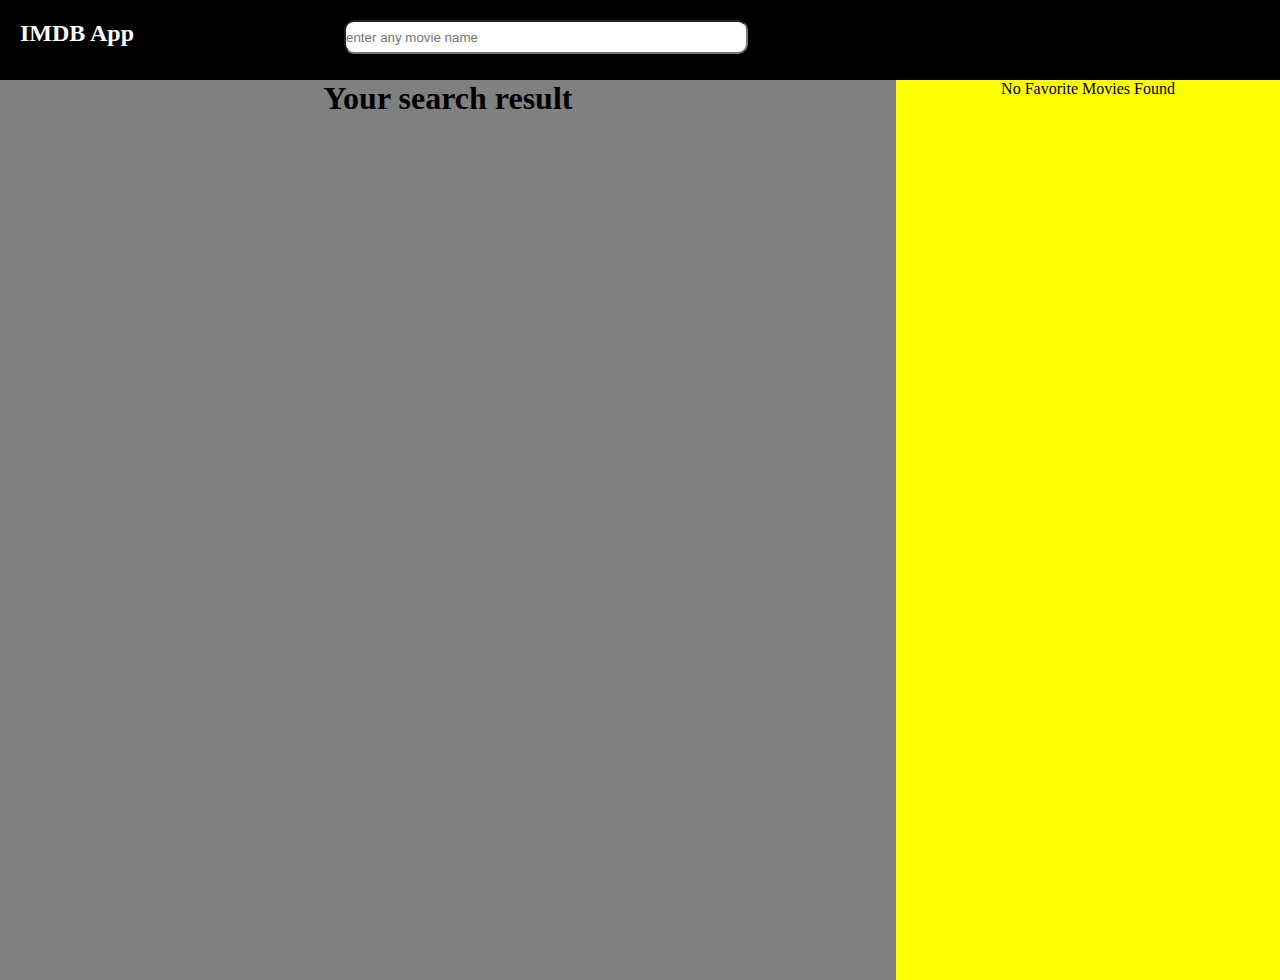
==== index.html @ b6cd0574 "imdb project completed without fav logic" ====
<!DOCTYPE html>
<html lang="en">
<head>
    <meta charset="UTF-8">
    <meta name="viewport" content="width=device-width, initial-scale=1.0">
    <title>Document</title>
    <link rel="stylesheet" href="style.css">
    <style>
    </style>
</head>
<body>
    <header>
        <nav>
            <ol>
                <li><a href="#">IMDB App</a></li>
                
                <li> <form action="" method="">
                    <input type="text" placeholder="enter any movie name" id="moviename" >
                </form></li>
                
            </ol>
        </nav>
    </header>
    <!-- -->
  <main>
        <div class="movie">
            <div id="movieresult" ></div>
            <div class="fav" id="favoriteMovies"></div>
        </div>
           
    </main>
    <script src="script.js"></script>
</body>
</html>
---- style.css ----
*{
    margin: 0;
    padding: 0;
}
nav{
  width: 100%;
  height: 80px;
  background-color: black;
 
}

nav ol{
 display: flex;
 
}

nav ol li{
 margin-left: 20px;
 margin-top: 20px;
 list-style: none;

}
nav ol li input{
    width: 400px;
    height: 30px;
    border-radius: 10px;
    margin-left: 190px;
}
nav ol li a{
 text-decoration: none;
 color: white;
 font-size: x-large;
 font-weight: bolder;
}
/* main div */

.movie{
    width: 100%;
    min-height: 100vh;
    /* background-color: black; */
    display: flex;
    
}
#movieresult{
    width: 70%;
    min-height: 95vh;
    /* height: auto; */
    /* height: 100%; */
    background-color: gray;
    display: flex;
    flex-wrap: wrap;
    justify-content: space-around;
}
.moviediv{
    width: 25%;
    height: 300px;
    margin-top: 10px;
    background-color: black;
    border: 2px solid red;
}
.imgstyle{
    width: 100%;
    height: 200px;
}
.namestyle{
    color: white;
    text-align: center;
    font-size: larger;
}
.btn{
    margin-top: 20px;
    width: 80px;
    height: 30px;
    border-radius: 10px;
   margin-left: 15px;

}
.fav{
    width:30%;
    /* height: auto; */
    min-height: 95vh;
    background-color: yellow;

}

.movie-info {
    margin-top: 10px;
    text-align: center;
}

.movie-info p {
    margin-bottom: 5px;
    color: #fff;
}
#favoriteMovies{
    display: flex;
    flex-wrap: wrap;
    justify-content: space-around;

}
#favoriteMovies div{
     width: 40%;
}
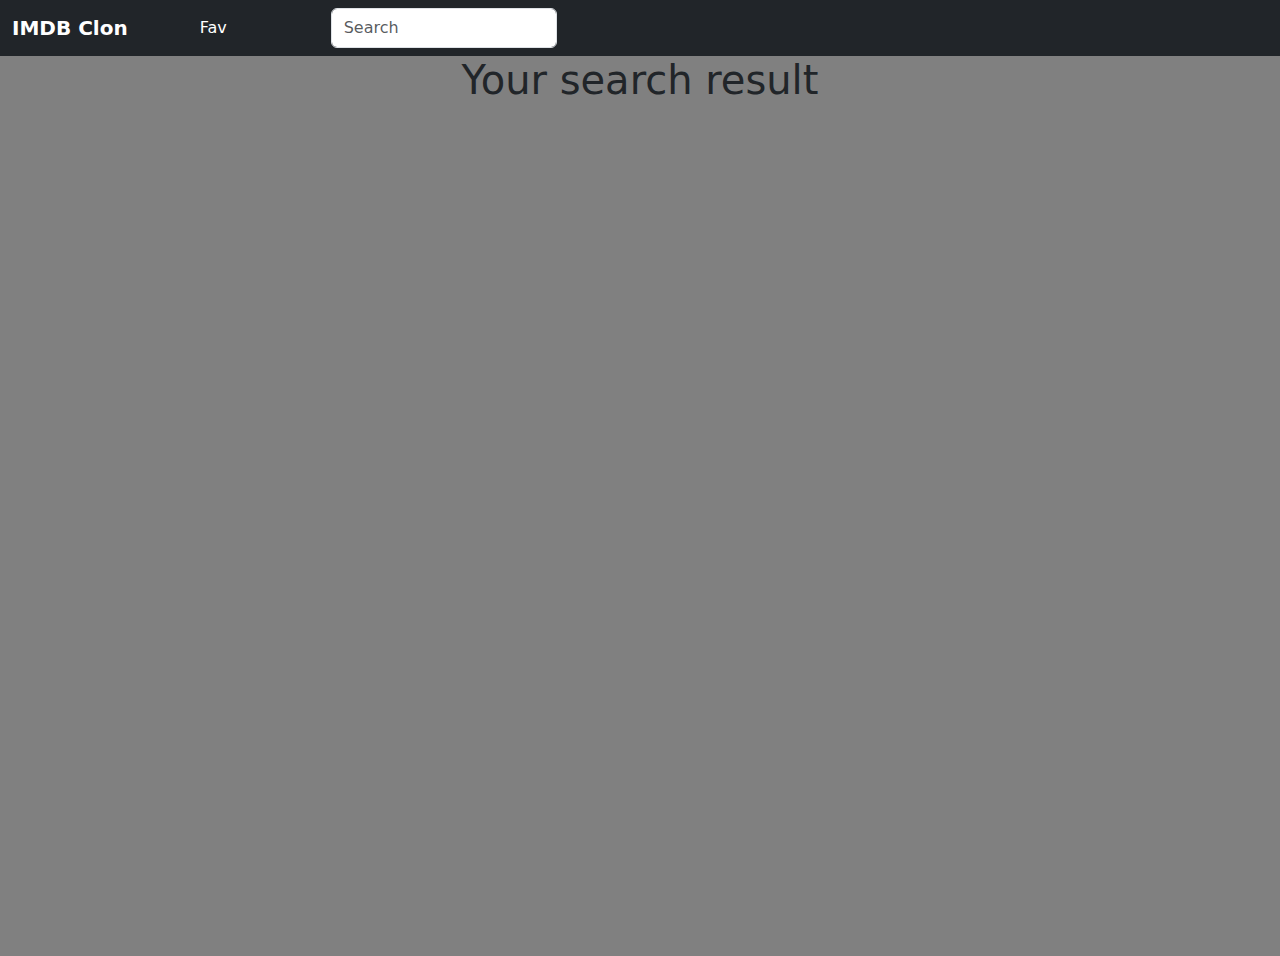
==== commit b178c9ef: "nav added" ====
--- a/index.html
+++ b/index.html
@@ -3,32 +3,49 @@
 <head>
     <meta charset="UTF-8">
     <meta name="viewport" content="width=device-width, initial-scale=1.0">
-    <title>Document</title>
+    <title>IMDB CLON</title>
+    <link rel="stylesheet" href="https://cdn.jsdelivr.net/npm/bootstrap@5.3.0/dist/css/bootstrap.min.css">
     <link rel="stylesheet" href="style.css">
     <style>
     </style>
 </head>
 <body>
     <header>
-        <nav>
-            <ol>
-                <li><a href="#">IMDB App</a></li>
-                
-                <li> <form action="" method="">
-                    <input type="text" placeholder="enter any movie name" id="moviename" >
-                </form></li>
-                
-            </ol>
-        </nav>
+    
+
+
+        <nav class="navbar navbar-expand-lg  bg-dark">
+            <div class="container-fluid " >
+              <a class="navbar-brand text-white fw-bold" href="#">IMDB Clon</a>
+              <button class="navbar-toggler" type="button" data-bs-toggle="collapse" data-bs-target="#navbarSupportedContent" aria-controls="navbarSupportedContent" aria-expanded="false" aria-label="Toggle navigation">
+                <span class="navbar-toggler-icon text-white">search</span>
+              </button>
+              <div class="collapse navbar-collapse" id="navbarSupportedContent">
+                <ul class="navbar-nav me-auto mb-2 mb-lg-0">
+                  <li class="nav-item text-white mx-5 " >
+                    <a class="nav-link active text-white" aria-current="page" href="fav.html">Fav</a>
+                  </li>
+
+                  <form class="d-flex mx-5" role="search">
+                    <input class="form-control w-100" type="search" placeholder="Search" aria-label="Search" id="moviename">
+                  </form>
+                </ul>
+               
+              </div>
+            </div>
+          </nav>
     </header>
     <!-- -->
   <main>
         <div class="movie">
-            <div id="movieresult" ></div>
-            <div class="fav" id="favoriteMovies"></div>
+            <div id="movieresult" >
+                <!-- all movie result display here -->
+            </div>
+            
         </div>
            
     </main>
     <script src="script.js"></script>
+    <script src="https://cdn.jsdelivr.net/npm/bootstrap@5.3.0/dist/js/bootstrap.bundle.min.js"></script>
 </body>
 </html>--- a/style.css
+++ b/style.css
@@ -1,37 +1,7 @@
 *{
     margin: 0;
-    padding: 0;
-}
-nav{
-  width: 100%;
-  height: 80px;
-  background-color: black;
- 
-}
+    padding: 0;}
 
-nav ol{
- display: flex;
- 
-}
-
-nav ol li{
- margin-left: 20px;
- margin-top: 20px;
- list-style: none;
-
-}
-nav ol li input{
-    width: 400px;
-    height: 30px;
-    border-radius: 10px;
-    margin-left: 190px;
-}
-nav ol li a{
- text-decoration: none;
- color: white;
- font-size: x-large;
- font-weight: bolder;
-}
 /* main div */
 
 .movie{
@@ -42,7 +12,7 @@
     
 }
 #movieresult{
-    width: 70%;
+    width: 100%;
     min-height: 95vh;
     /* height: auto; */
     /* height: 100%; */
@@ -101,3 +71,4 @@
 #favoriteMovies div{
      width: 40%;
 }
+
